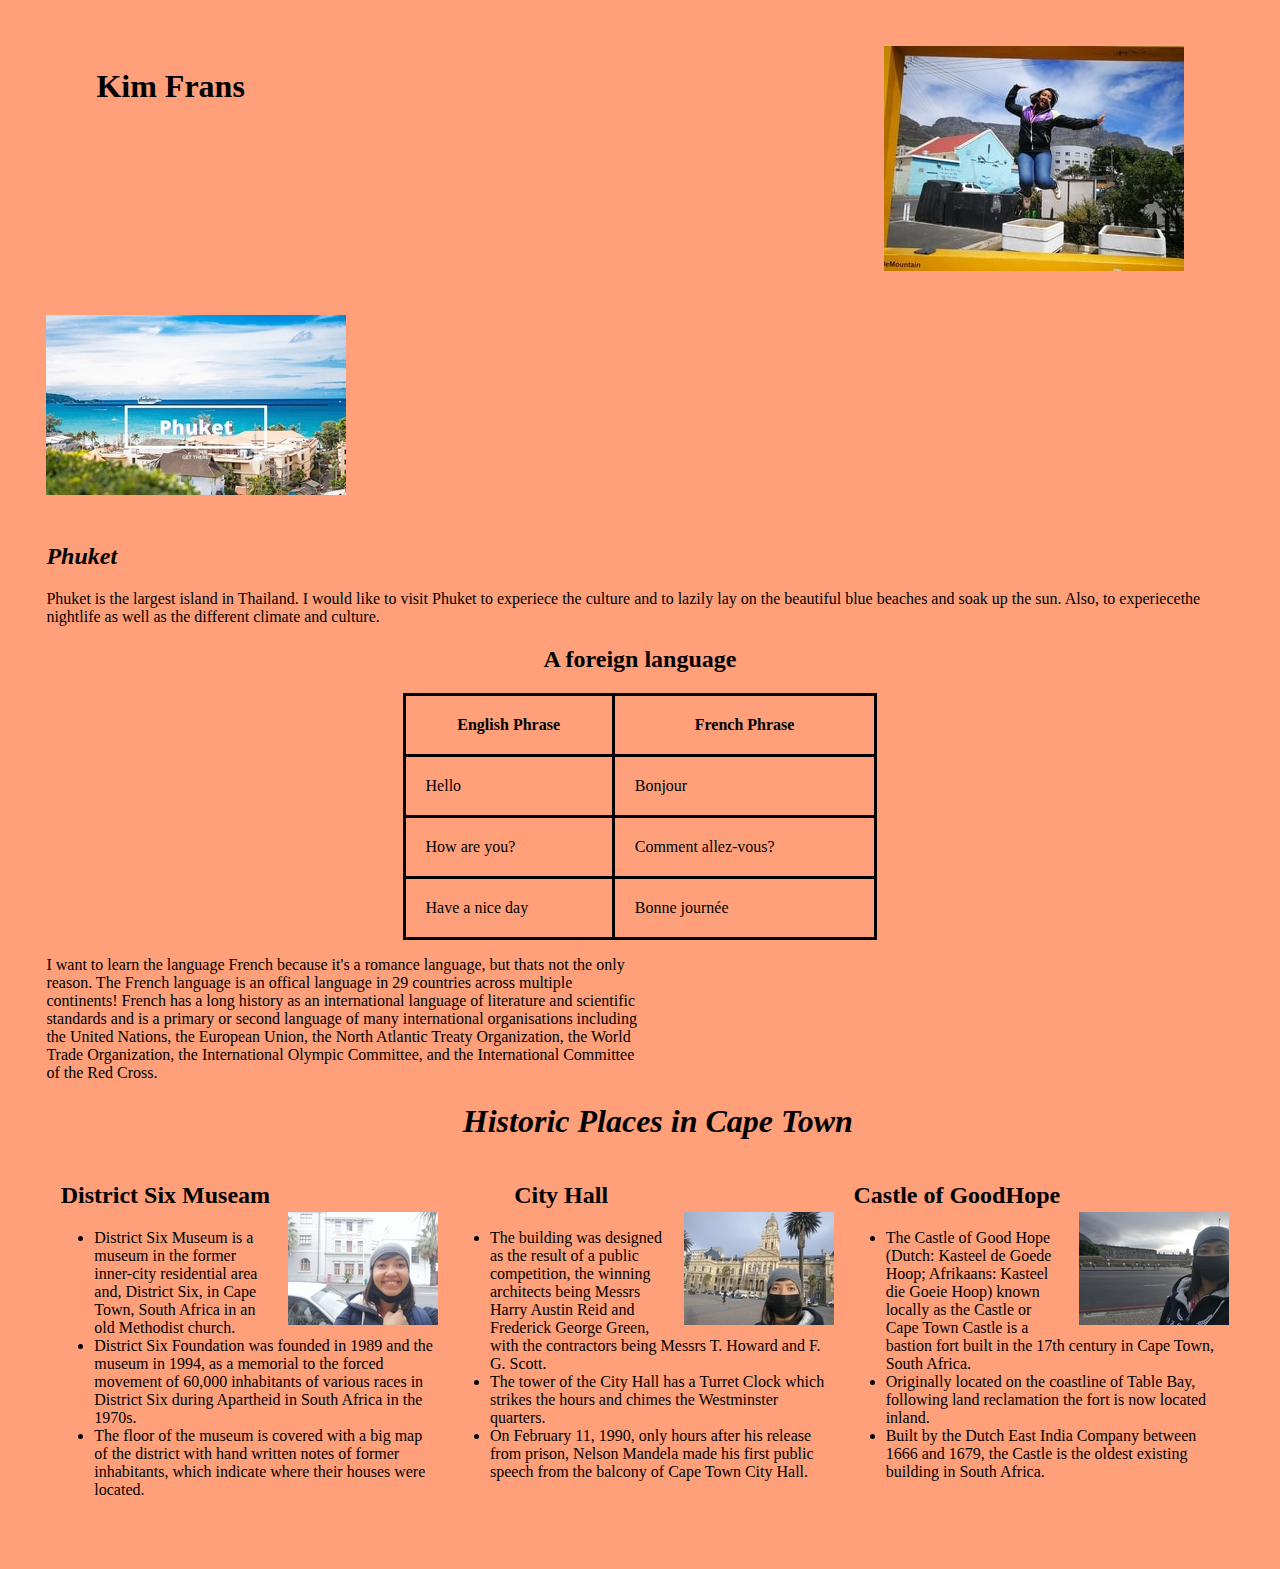
==== my-web-page/index.html @ 1d47a5f2 "adding webpages" ====
<!DOCTYPE html>
<html lang="en">

<head>
  <!-- <link rel="style sheet" href="./webpage.css"> -->
  <link rel="stylesheet" href="./webpage.css">
  <meta charset="UTF-8">
  <meta http-equiv="X-UA-Compatible" content="IE=edge">
  <meta name="viewport" content="width=device-width, initial-scale=1.0">
  <title>Kim's Webpage</title>


</head>

<body>

  <div class= "section1">
   <div class="name">
      <h1>Kim Frans</h1>
    </div>
    <div class="name-picture">
      <img src="../images/me-and-table-mountain.jpg" alt="Table Mountain">
    </div>
  </div>



  <div class= "section2">
  
    <div class="city-image">
      <img src="../images/phuket.jpg" alt="Phuket">
    </div>
    <div class="city-name">
      <h2>Phuket</h2>
    </div>
    <div class= "city-reason">
      <p>
        Phuket is the largest island in Thailand. I would like to visit Phuket to experiece the culture and to lazily lay on the beautiful blue beaches and soak up
        the sun. Also, to experiecethe nightlife as well as the different climate and culture.
      </p>
    </div>

  </div>
  
  <div class= "section3">
    <div class= "foreign-name" >
      <h2>A foreign language</h2>
    </div>
  
    <table class="table">
      <tr>
        <th>English Phrase</th>
        <th>French Phrase</th>
      </tr>

       <tr>
        <td>Hello</td>
        <td>Bonjour</td>
      </tr>

      <tr>
        <td>How are you?</td>
        <td>Comment allez-vous?</td>
      </tr>

      <tr>
        <td>Have a nice day</td>
        <td>Bonne journée</td>
      </tr>
    </table>
    
      <div class= "language-reason">
        <p>
          I want to learn the language French because it's a romance language, but thats not the only reason. The French language is an offical language in 29 countries across multiple continents! French has a long history as an international language of literature and scientific standards and is a primary or second language of many international organisations including the United Nations, the European Union, the North Atlantic Treaty Organization, the World Trade Organization, the International Olympic Committee, and the International Committee of the Red Cross.
        </p>
      </div>
  </div>

  
    
  <div class= "section4">
    <div class= "historic-name">
      <h1>Historic Places in Cape Town</h1>
    </div> 

    <div class="row">
      <div class="column">
        <img class= "historical-img museam-image" src="../images/museam2.jpg" alt="Distric Six Museam" style="width:auto">
        <h2>District Six Museam</h2>
        <ul class="facts">
          <li>
            District Six Museum is a museum in the former inner-city residential area and, District Six, in Cape Town, South Africa in an old Methodist church.
          </li>
          <li>
            District Six Foundation was founded in 1989 and the museum in 1994, as a memorial to the forced movement of 60,000 inhabitants of various races in District Six during Apartheid in South Africa in the 1970s.
          </li>
          <li>
            The floor of the museum is covered with a big map of the district with hand written notes of former inhabitants, which indicate where their houses were located. 
          </li> 
        </ul>
      </div>

      <div class="column">
        <img class= "historical-img city-hall-image" src="../images/city-hall2.jpg" alt="City Hall">
        <h2>City Hall</h2>
        <ul class="facts">
          <li>
            The building was designed as the result of a public competition, the winning architects being Messrs Harry Austin Reid and Frederick George Green, with the contractors being Messrs T. Howard and F. G. Scott.
          </li>
          <li>
            The tower of the City Hall has a Turret Clock which strikes the hours and chimes the Westminster quarters.
          </li>
          <li>
            On February 11, 1990, only hours after his release from prison, Nelson Mandela made his first public speech from the balcony of Cape Town City Hall.
          </li> 
        </ul>
      </div>
      
      <div class="column"><img class= "historical-img castle-image" src="../images/castle2.jpg" alt="Castle" style="width:auto">
        <h2>Castle of GoodHope</h2>
        <ul class="facts">
          <li>
            The Castle of Good Hope (Dutch: Kasteel de Goede Hoop; Afrikaans: Kasteel die Goeie Hoop) known locally as the Castle or Cape Town Castle is a bastion fort built in the 17th century in Cape Town, South Africa.
          </li>
          <li>
            Originally located on the coastline of Table Bay, following land reclamation the fort is now located inland.
          </li>
          <li>
            Built by the Dutch East India Company between 1666 and 1679, the Castle is the oldest existing building in South Africa.
          </li> 
        </ul>
      </div>
    
    </div>

    <!-- <div class="hist">
      <div class= "hist-reason">
        <img class= "museam-image" src="../images/me-and-museam.jpg" alt="Distric Six Museam">
          <div class= "cbd-historic">
            <h2>District Six Museam</h2>
          </div>
            <p>
              District Six Museum is a museum in the former inner-city residential area and, District Six, in Cape Town, South Africa in an old Methodist church.
              District Six Foundation was founded in 1989 and the museum in 1994, as a memorial to the forced movement of 60,000 inhabitants of various races in District Six during Apartheid in South Africa in the 1970s.
              The floor of the museum is covered with a big map of the district with hand written notes of former inhabitants, which indicate where their houses were located. 
            </p>
        </div>
      </div>
    </div>

    <div class="hist">  
      <div class= "hist-reason-2">
        <img class= "castle-image" src="../images/me-and-castle.jpg" alt="Castle">
          <div class= "cbd-historic-2">
            <h2>Castle of GoodHope</h2>
          </div>
            <p> 
              The Castle of Good Hope (Dutch: Kasteel de Goede Hoop; Afrikaans: Kasteel die Goeie Hoop) known locally as the Castle or Cape Town Castle is a bastion fort built in the 17th century in Cape Town, South Africa. 
              Originally located on the coastline of Table Bay, following land reclamation the fort is now located inland.
              Built by the Dutch East India Company between 1666 and 1679, the Castle is the oldest existing building in South Africa.
            </p>
      </div>
    </div>

    <div class="hist">

      <div class= "hist-reason-3">
        <img class= "city-hall-image" src="../images/me-and-city-hall.jpg" alt="City Hall">
          <div class= "cbd-historic-3">
            <h2>City Hall</h2>
          </div>
            <p>
              The building was designed as the result of a public competition, the winning architects being Messrs Harry Austin Reid and Frederick George Green, with the contractors being Messrs T. Howard and F. G. Scott.
              The tower of the City Hall has a Turret Clock which strikes the hours and chimes the Westminster quarters.
              On February 11, 1990, only hours after his release from prison, Nelson Mandela made his first public speech from the balcony of Cape Town City Hall.
            </p>
      </div>
    </div> -->

  </div>

</body>

</html>
---- my-web-page/webpage.css ----
body{
    /*width: 100%;
    height: 100vh;
    color: #fff;
    background: linear-gradient(-45deg, #EE7752, #E73C7E, #c454b1, #E73C7E);
    background-repeat: repeat;
    background-size: auto;
    position: relative;
    animation: change 10s ease-in-out infinite;*/
    background-color: lightsalmon;
    padding: 3%;
    box-sizing: border-box;
}


table{
    margin-left: auto;
    margin-right: auto;
    width: 40%;
}

table, th, td {
    border: 3px solid black;
    border-collapse: collapse;
}

th, td{
    padding: 20px;

}

.name{
    color:black;
    margin-left: 50px ;
    clear: right;
    float: left;
}

.name-picture{
    margin-right: 50px;
    /*padding: 15px;*/
    float: right;
    border-bottom: 15%;
    padding-bottom: 40px;
    max-width: 100%;
    display: block;
}

.section2{
    clear: both;
}

/* .city-image{
    float: left;
    margin-top: auto;
    margin-right: 5%;
    margin-bottom: 5%;
    max-width: 100%;
    display: block;
} */

.city-name{
    font-style: italic;
    color: black;
    padding-top: 2%;
}


.city-reason{
    color: black;
    /*padding-top: 40px;
    padding-left: 50px;
    padding-right: 150px;*/
    
}

.section3{
    clear: both;
}

.foreign-name{
    clear: both;
    text-align: center;
    font-style: inherit;
    color: black;

}

.section4{
    clear: both;
}

.historic-name{
    text-align: center;
    font-style: italic;
    color:black;
    padding-bottom: 20px;
    margin-left: 3%;
}


/* .cbd-historic{
    font-style: italic;
    color: black;
} */

/* .hist-reason{
    background-color: white;*/
   /* text-align: center;
    color: black;
    padding-top: 6%;
    float: left;
    margin: 10px;   
} */

/* .museam-image{
   float: right;
   margin-left: 2%;
   margin-bottom: 25%;
   max-width: 100%;
    display: block;
} */

/* .cbd-historic-2{
    font-style: italic;
    color: black;
    padding-top: 6%;
} */

/* .hist {
    display: grid;
    grid-template-columns: auto auto auto;
} */


/* .hist-reason-2{
    color: black;
    padding-top: 6%;
    margin-top: 3%;
    margin-bottom: 3%;
} */

/* .castle-image{
    float: left;
    margin-right: 2%;
    max-width: 100%;
    display: block;
} */

/* .cbd-historic-3{
    font-style: italic;
    color:black;
    margin-top: 5%;
    padding-top: 6%;
} */

/* .hist-reason-3{  
    color: black;
    padding-top: 6%;
} */

.language-reason{
    width: 50%;
    /*background-color: white;*/
    color: black;
}

/* .city-hall-image{
    float: right;
    max-width: 100%;
    display: block;
} */

/* .grid-item{
    background-color: rgba(255, 255, 255, 0.8);
  border: 1px solid rgba(0, 0, 0, 0.8);
  padding: 20px;
  font-size: 30px;
  text-align: center;
} */

.historical-img {float: right;
    margin: 6% -1% 1% 3%;

}
.row{ 
    /* content: ""; */
  display: grid;
  grid-template-columns: 33.33% 33.33% 33.33% ;
}

.ul .facts{
    list-style-type: square;
}

.column{
    padding: 2%;
}

.row .column h2{
    margin-top: -2%;
    text-align: center;
}

@media screen and (max-width: 717px) {
    .row {
        display: grid;
        grid-template-columns: 100% ;
    }
  }
---- my-web-page/webpage.css ----
body{
    /*width: 100%;
    height: 100vh;
    color: #fff;
    background: linear-gradient(-45deg, #EE7752, #E73C7E, #c454b1, #E73C7E);
    background-repeat: repeat;
    background-size: auto;
    position: relative;
    animation: change 10s ease-in-out infinite;*/
    background-color: lightsalmon;
    padding: 3%;
    box-sizing: border-box;
}


table{
    margin-left: auto;
    margin-right: auto;
    width: 40%;
}

table, th, td {
    border: 3px solid black;
    border-collapse: collapse;
}

th, td{
    padding: 20px;

}

.name{
    color:black;
    margin-left: 50px ;
    clear: right;
    float: left;
}

.name-picture{
    margin-right: 50px;
    /*padding: 15px;*/
    float: right;
    border-bottom: 15%;
    padding-bottom: 40px;
    max-width: 100%;
    display: block;
}

.section2{
    clear: both;
}

/* .city-image{
    float: left;
    margin-top: auto;
    margin-right: 5%;
    margin-bottom: 5%;
    max-width: 100%;
    display: block;
} */

.city-name{
    font-style: italic;
    color: black;
    padding-top: 2%;
}


.city-reason{
    color: black;
    /*padding-top: 40px;
    padding-left: 50px;
    padding-right: 150px;*/
    
}

.section3{
    clear: both;
}

.foreign-name{
    clear: both;
    text-align: center;
    font-style: inherit;
    color: black;

}

.section4{
    clear: both;
}

.historic-name{
    text-align: center;
    font-style: italic;
    color:black;
    padding-bottom: 20px;
    margin-left: 3%;
}


/* .cbd-historic{
    font-style: italic;
    color: black;
} */

/* .hist-reason{
    background-color: white;*/
   /* text-align: center;
    color: black;
    padding-top: 6%;
    float: left;
    margin: 10px;   
} */

/* .museam-image{
   float: right;
   margin-left: 2%;
   margin-bottom: 25%;
   max-width: 100%;
    display: block;
} */

/* .cbd-historic-2{
    font-style: italic;
    color: black;
    padding-top: 6%;
} */

/* .hist {
    display: grid;
    grid-template-columns: auto auto auto;
} */


/* .hist-reason-2{
    color: black;
    padding-top: 6%;
    margin-top: 3%;
    margin-bottom: 3%;
} */

/* .castle-image{
    float: left;
    margin-right: 2%;
    max-width: 100%;
    display: block;
} */

/* .cbd-historic-3{
    font-style: italic;
    color:black;
    margin-top: 5%;
    padding-top: 6%;
} */

/* .hist-reason-3{  
    color: black;
    padding-top: 6%;
} */

.language-reason{
    width: 50%;
    /*background-color: white;*/
    color: black;
}

/* .city-hall-image{
    float: right;
    max-width: 100%;
    display: block;
} */

/* .grid-item{
    background-color: rgba(255, 255, 255, 0.8);
  border: 1px solid rgba(0, 0, 0, 0.8);
  padding: 20px;
  font-size: 30px;
  text-align: center;
} */

.historical-img {float: right;
    margin: 6% -1% 1% 3%;

}
.row{ 
    /* content: ""; */
  display: grid;
  grid-template-columns: 33.33% 33.33% 33.33% ;
}

.ul .facts{
    list-style-type: square;
}

.column{
    padding: 2%;
}

.row .column h2{
    margin-top: -2%;
    text-align: center;
}

@media screen and (max-width: 717px) {
    .row {
        display: grid;
        grid-template-columns: 100% ;
    }
  }
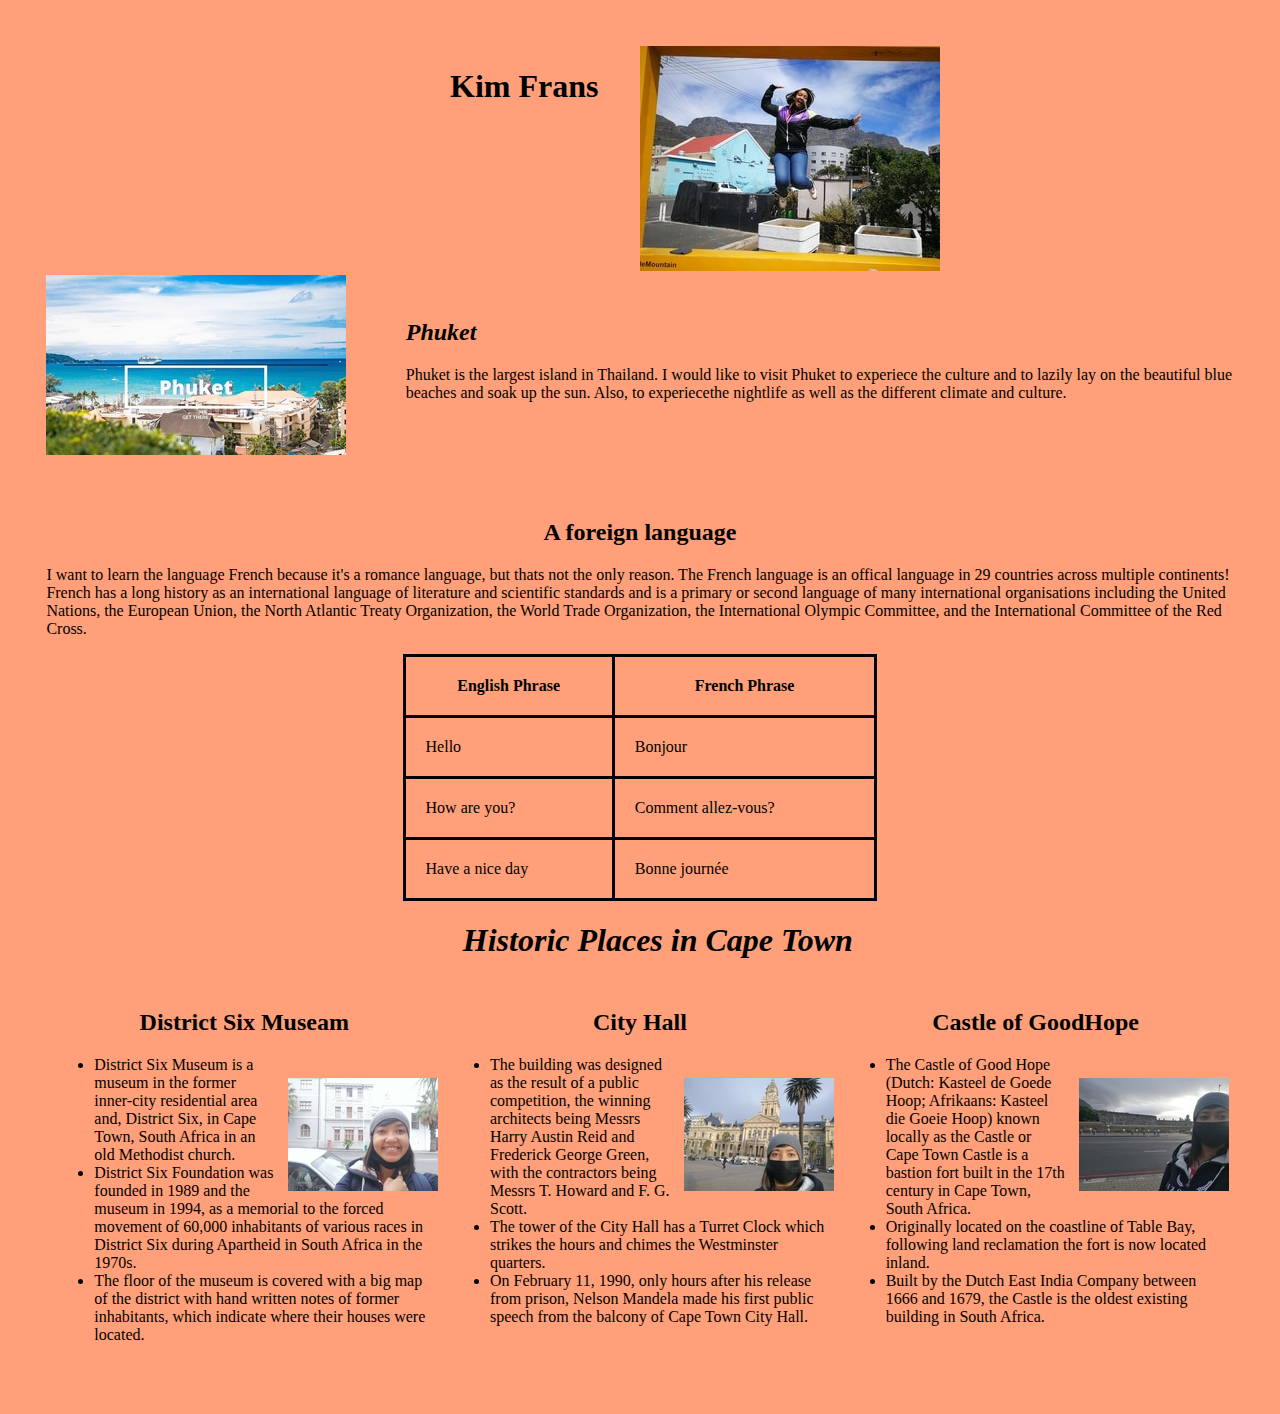
==== commit c26d0be3: "review changes" ====
--- a/my-web-page/index.html
+++ b/my-web-page/index.html
@@ -15,17 +15,49 @@
 <body>
 
   <div class= "section1">
-   <div class="name">
+   <!-- <div class="name">
       <h1>Kim Frans</h1>
-    </div>
-    <div class="name-picture">
+      <div class="name-picture">
+        <img src="../images/me-and-table-mountain.jpg" alt="Table Mountain">
+      </div>
+    </div> -->
+    <!-- <div class="name-picture">
       <img src="../images/me-and-table-mountain.jpg" alt="Table Mountain">
-    </div>
-  </div>
-
+    </div> -->
+
+    <div class="row1">
+      <div class="column1">
+        <h1>Kim Frans</h1>
+      </div>
+      <div class="column1">
+        <img class="name img" src="../images/me-and-table-mountain.jpg" alt="Table Mountain">
+      </div>
+    </div>
+
+  </div>
 
 
   <div class= "section2">
+
+    <!-- <div class="row2">
+       <img class="city img" src="../images/phuket.jpg" alt="Phuket">
+       <h2>Phuket</h2>
+        <p>
+          Phuket is the largest island in Thailand. I would like to visit Phuket to experiece the culture and to lazily lay on the beautiful blue beaches and soak up
+          the sun. Also, to experiecethe nightlife as well as the different climate and culture.
+        </p>
+      <div class="column2">
+        <img class="city img" src="../images/phuket.jpg" alt="Phuket">
+      </div>
+      <div class="column2">
+        <h2>Phuket</h2>
+        <p>
+          Phuket is the largest island in Thailand. I would like to visit Phuket to experiece the culture and to lazily lay on the beautiful blue beaches and soak up
+          the sun. Also, to experiecethe nightlife as well as the different climate and culture.
+        </p>
+      </div>
+
+    </div> -->
   
     <div class="city-image">
       <img src="../images/phuket.jpg" alt="Phuket">
@@ -46,6 +78,12 @@
     <div class= "foreign-name" >
       <h2>A foreign language</h2>
     </div>
+
+    <div class= "language-reason">
+      <p>
+        I want to learn the language French because it's a romance language, but thats not the only reason. The French language is an offical language in 29 countries across multiple continents! French has a long history as an international language of literature and scientific standards and is a primary or second language of many international organisations including the United Nations, the European Union, the North Atlantic Treaty Organization, the World Trade Organization, the International Olympic Committee, and the International Committee of the Red Cross.
+      </p>
+    </div>
   
     <table class="table">
       <tr>
@@ -69,11 +107,6 @@
       </tr>
     </table>
     
-      <div class= "language-reason">
-        <p>
-          I want to learn the language French because it's a romance language, but thats not the only reason. The French language is an offical language in 29 countries across multiple continents! French has a long history as an international language of literature and scientific standards and is a primary or second language of many international organisations including the United Nations, the European Union, the North Atlantic Treaty Organization, the World Trade Organization, the International Olympic Committee, and the International Committee of the Red Cross.
-        </p>
-      </div>
   </div>
 
   
@@ -85,8 +118,8 @@
 
     <div class="row">
       <div class="column">
+        <h2>District Six Museam</h2>
         <img class= "historical-img museam-image" src="../images/museam2.jpg" alt="Distric Six Museam" style="width:auto">
-        <h2>District Six Museam</h2>
         <ul class="facts">
           <li>
             District Six Museum is a museum in the former inner-city residential area and, District Six, in Cape Town, South Africa in an old Methodist church.
@@ -101,8 +134,8 @@
       </div>
 
       <div class="column">
+        <h2>City Hall</h2>
         <img class= "historical-img city-hall-image" src="../images/city-hall2.jpg" alt="City Hall">
-        <h2>City Hall</h2>
         <ul class="facts">
           <li>
             The building was designed as the result of a public competition, the winning architects being Messrs Harry Austin Reid and Frederick George Green, with the contractors being Messrs T. Howard and F. G. Scott.
@@ -116,8 +149,9 @@
         </ul>
       </div>
       
-      <div class="column"><img class= "historical-img castle-image" src="../images/castle2.jpg" alt="Castle" style="width:auto">
+      <div class="column">
         <h2>Castle of GoodHope</h2>
+        <img class= "historical-img castle-image" src="../images/castle2.jpg" alt="Castle" style="width:auto">
         <ul class="facts">
           <li>
             The Castle of Good Hope (Dutch: Kasteel de Goede Hoop; Afrikaans: Kasteel die Goeie Hoop) known locally as the Castle or Cape Town Castle is a bastion fort built in the 17th century in Cape Town, South Africa.
--- a/my-web-page/webpage.css
+++ b/my-web-page/webpage.css
@@ -32,46 +32,48 @@
 
 .name{
     color:black;
-    margin-left: 50px ;
-    clear: right;
-    float: left;
-}
-
-.name-picture{
-    margin-right: 50px;
-    /*padding: 15px;*/
-    float: right;
-    border-bottom: 15%;
+    
+    /* clear: right;
+    float: left;
+   margin-left: 20%; */
+}
+
+/* .name-picture{
+    margin-right: 20%; 
+    padding: 15px;
+     float: right;
+     border-bottom: 15%;
     padding-bottom: 40px;
     max-width: 100%;
     display: block;
-}
+}   */
 
 .section2{
     clear: both;
 }
 
-/* .city-image{
+.city-image{
     float: left;
     margin-top: auto;
     margin-right: 5%;
     margin-bottom: 5%;
     max-width: 100%;
     display: block;
-} */
+}
 
 .city-name{
     font-style: italic;
     color: black;
     padding-top: 2%;
+    width: 100%;
 }
 
 
 .city-reason{
     color: black;
-    /*padding-top: 40px;
+    /* padding-top: 40px;
     padding-left: 50px;
-    padding-right: 150px;*/
+    padding-right: 150px; */
     
 }
 
@@ -161,7 +163,7 @@
 } */
 
 .language-reason{
-    width: 50%;
+    /* width: 50%; */
     /*background-color: white;*/
     color: black;
 }
@@ -184,18 +186,58 @@
     margin: 6% -1% 1% 3%;
 
 }
+
+.name img{float: right;
+    margin-bottom: 8%;
+}
+
+/* .city img{float: left;
+    margin-top: 3%;
+    margin-left: 5%;
+} */
+
 .row{ 
     /* content: ""; */
   display: grid;
   grid-template-columns: 33.33% 33.33% 33.33% ;
 }
 
+.row1{
+    display: grid;
+    grid-template-columns: 50% 50%;
+}
+
+.row1 .column1 h1{
+    float: right;
+    margin-right: 7%;
+}
+
+.row2{
+    display: grid;
+    grid-template-columns: 50% 50%;
+}
+
+/* .row2 .column2 p{
+    float: right;
+} */
+
 .ul .facts{
     list-style-type: square;
 }
 
 .column{
+    margin-top: 2%;
     padding: 2%;
+}
+
+.row .city {
+    margin-top: 3%;
+}
+
+
+.row .column h1{
+    margin-left: 2%;
+    text-align: right;
 }
 
 .row .column h2{
@@ -208,4 +250,8 @@
         display: grid;
         grid-template-columns: 100% ;
     }
+    .row2 {
+        display: grid;
+        grid-template-columns: 100% ;
+    }
   }--- a/my-web-page/webpage.css
+++ b/my-web-page/webpage.css
@@ -32,46 +32,48 @@
 
 .name{
     color:black;
-    margin-left: 50px ;
-    clear: right;
-    float: left;
-}
-
-.name-picture{
-    margin-right: 50px;
-    /*padding: 15px;*/
-    float: right;
-    border-bottom: 15%;
+    
+    /* clear: right;
+    float: left;
+   margin-left: 20%; */
+}
+
+/* .name-picture{
+    margin-right: 20%; 
+    padding: 15px;
+     float: right;
+     border-bottom: 15%;
     padding-bottom: 40px;
     max-width: 100%;
     display: block;
-}
+}   */
 
 .section2{
     clear: both;
 }
 
-/* .city-image{
+.city-image{
     float: left;
     margin-top: auto;
     margin-right: 5%;
     margin-bottom: 5%;
     max-width: 100%;
     display: block;
-} */
+}
 
 .city-name{
     font-style: italic;
     color: black;
     padding-top: 2%;
+    width: 100%;
 }
 
 
 .city-reason{
     color: black;
-    /*padding-top: 40px;
+    /* padding-top: 40px;
     padding-left: 50px;
-    padding-right: 150px;*/
+    padding-right: 150px; */
     
 }
 
@@ -161,7 +163,7 @@
 } */
 
 .language-reason{
-    width: 50%;
+    /* width: 50%; */
     /*background-color: white;*/
     color: black;
 }
@@ -184,18 +186,58 @@
     margin: 6% -1% 1% 3%;
 
 }
+
+.name img{float: right;
+    margin-bottom: 8%;
+}
+
+/* .city img{float: left;
+    margin-top: 3%;
+    margin-left: 5%;
+} */
+
 .row{ 
     /* content: ""; */
   display: grid;
   grid-template-columns: 33.33% 33.33% 33.33% ;
 }
 
+.row1{
+    display: grid;
+    grid-template-columns: 50% 50%;
+}
+
+.row1 .column1 h1{
+    float: right;
+    margin-right: 7%;
+}
+
+.row2{
+    display: grid;
+    grid-template-columns: 50% 50%;
+}
+
+/* .row2 .column2 p{
+    float: right;
+} */
+
 .ul .facts{
     list-style-type: square;
 }
 
 .column{
+    margin-top: 2%;
     padding: 2%;
+}
+
+.row .city {
+    margin-top: 3%;
+}
+
+
+.row .column h1{
+    margin-left: 2%;
+    text-align: right;
 }
 
 .row .column h2{
@@ -208,4 +250,8 @@
         display: grid;
         grid-template-columns: 100% ;
     }
+    .row2 {
+        display: grid;
+        grid-template-columns: 100% ;
+    }
   }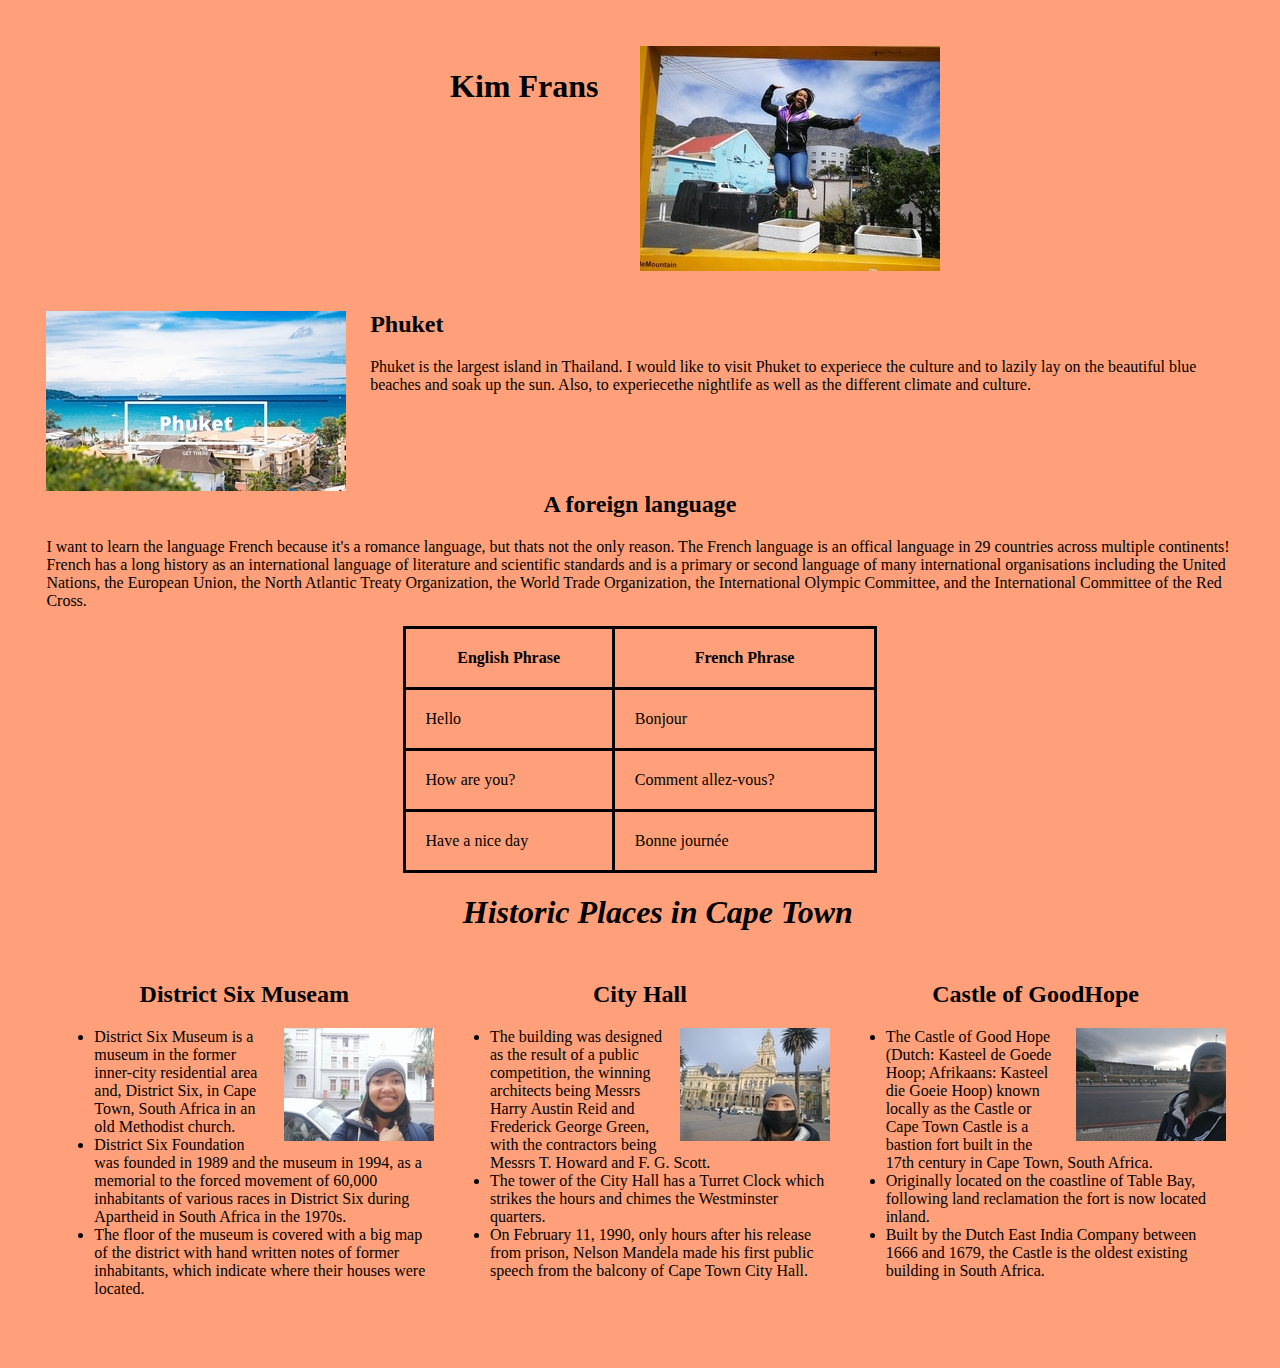
==== commit fa1743ba: "new review changes" ====
--- a/my-web-page/index.html
+++ b/my-web-page/index.html
@@ -58,8 +58,27 @@
       </div>
 
     </div> -->
-  
-    <div class="city-image">
+
+    <div class="row2">
+      <!-- <img class="city-image" src="../images/phuket.jpg" alt="Phuket">
+      <h2>Phuket</h2>
+        <p>
+          Phuket is the largest island in Thailand. I would like to visit Phuket to experiece the culture and to lazily lay on the beautiful blue beaches and soak up
+          the sun. Also, to experiecethe nightlife as well as the different climate and culture.
+        </p> -->
+      <div class="column2">
+        <img class="city-image" src="../images/phuket.jpg" alt="Phuket">
+      </div>
+      <div class="column2">
+        <h2>Phuket</h2>
+        <p>
+          Phuket is the largest island in Thailand. I would like to visit Phuket to experiece the culture and to lazily lay on the beautiful blue beaches and soak up
+          the sun. Also, to experiecethe nightlife as well as the different climate and culture.
+        </p>
+      </div>
+    </div>
+  
+    <!-- <div class="city-image">
       <img src="../images/phuket.jpg" alt="Phuket">
     </div>
     <div class="city-name">
@@ -70,7 +89,7 @@
         Phuket is the largest island in Thailand. I would like to visit Phuket to experiece the culture and to lazily lay on the beautiful blue beaches and soak up
         the sun. Also, to experiecethe nightlife as well as the different climate and culture.
       </p>
-    </div>
+    </div> -->
 
   </div>
   
--- a/my-web-page/webpage.css
+++ b/my-web-page/webpage.css
@@ -52,21 +52,21 @@
     clear: both;
 }
 
-.city-image{
+/* .city-image{
     float: left;
     margin-top: auto;
     margin-right: 5%;
     margin-bottom: 5%;
     max-width: 100%;
     display: block;
-}
-
-.city-name{
+} */
+
+/* .city-name{
     font-style: italic;
     color: black;
     padding-top: 2%;
     width: 100%;
-}
+} */
 
 
 .city-reason{
@@ -79,6 +79,7 @@
 
 .section3{
     clear: both;
+    margin-top: 3%;
 }
 
 .foreign-name{
@@ -86,7 +87,6 @@
     text-align: center;
     font-style: inherit;
     color: black;
-
 }
 
 .section4{
@@ -183,12 +183,19 @@
 } */
 
 .historical-img {float: right;
-    margin: 6% -1% 1% 3%;
+    margin: 0 0 1% 3%;
 
 }
 
 .name img{float: right;
     margin-bottom: 8%;
+}
+
+.city-image{
+    /* margin-top: 3%; */
+    float: left;
+    margin-right: 2%;
+    clear: left;
 }
 
 /* .city img{float: left;
@@ -212,28 +219,32 @@
     margin-right: 7%;
 }
 
+
+
 .row2{
-    display: grid;
-    grid-template-columns: 50% 50%;
-}
-
-/* .row2 .column2 p{
-    float: right;
-} */
+    margin-top: 3%;
+    margin-bottom: 3%;
+}
+
+.row2 .column h2{
+    padding-top: 5%;
+    float: right;
+}
+
+.row2 .column p{
+    margin-top: 3%;
+    float: right;
+}
 
 .ul .facts{
     list-style-type: square;
 }
+
 
 .column{
     margin-top: 2%;
     padding: 2%;
 }
-
-.row .city {
-    margin-top: 3%;
-}
-
 
 .row .column h1{
     margin-left: 2%;
--- a/my-web-page/webpage.css
+++ b/my-web-page/webpage.css
@@ -52,21 +52,21 @@
     clear: both;
 }
 
-.city-image{
+/* .city-image{
     float: left;
     margin-top: auto;
     margin-right: 5%;
     margin-bottom: 5%;
     max-width: 100%;
     display: block;
-}
-
-.city-name{
+} */
+
+/* .city-name{
     font-style: italic;
     color: black;
     padding-top: 2%;
     width: 100%;
-}
+} */
 
 
 .city-reason{
@@ -79,6 +79,7 @@
 
 .section3{
     clear: both;
+    margin-top: 3%;
 }
 
 .foreign-name{
@@ -86,7 +87,6 @@
     text-align: center;
     font-style: inherit;
     color: black;
-
 }
 
 .section4{
@@ -183,12 +183,19 @@
 } */
 
 .historical-img {float: right;
-    margin: 6% -1% 1% 3%;
+    margin: 0 0 1% 3%;
 
 }
 
 .name img{float: right;
     margin-bottom: 8%;
+}
+
+.city-image{
+    /* margin-top: 3%; */
+    float: left;
+    margin-right: 2%;
+    clear: left;
 }
 
 /* .city img{float: left;
@@ -212,28 +219,32 @@
     margin-right: 7%;
 }
 
+
+
 .row2{
-    display: grid;
-    grid-template-columns: 50% 50%;
-}
-
-/* .row2 .column2 p{
-    float: right;
-} */
+    margin-top: 3%;
+    margin-bottom: 3%;
+}
+
+.row2 .column h2{
+    padding-top: 5%;
+    float: right;
+}
+
+.row2 .column p{
+    margin-top: 3%;
+    float: right;
+}
 
 .ul .facts{
     list-style-type: square;
 }
+
 
 .column{
     margin-top: 2%;
     padding: 2%;
 }
-
-.row .city {
-    margin-top: 3%;
-}
-
 
 .row .column h1{
     margin-left: 2%;
